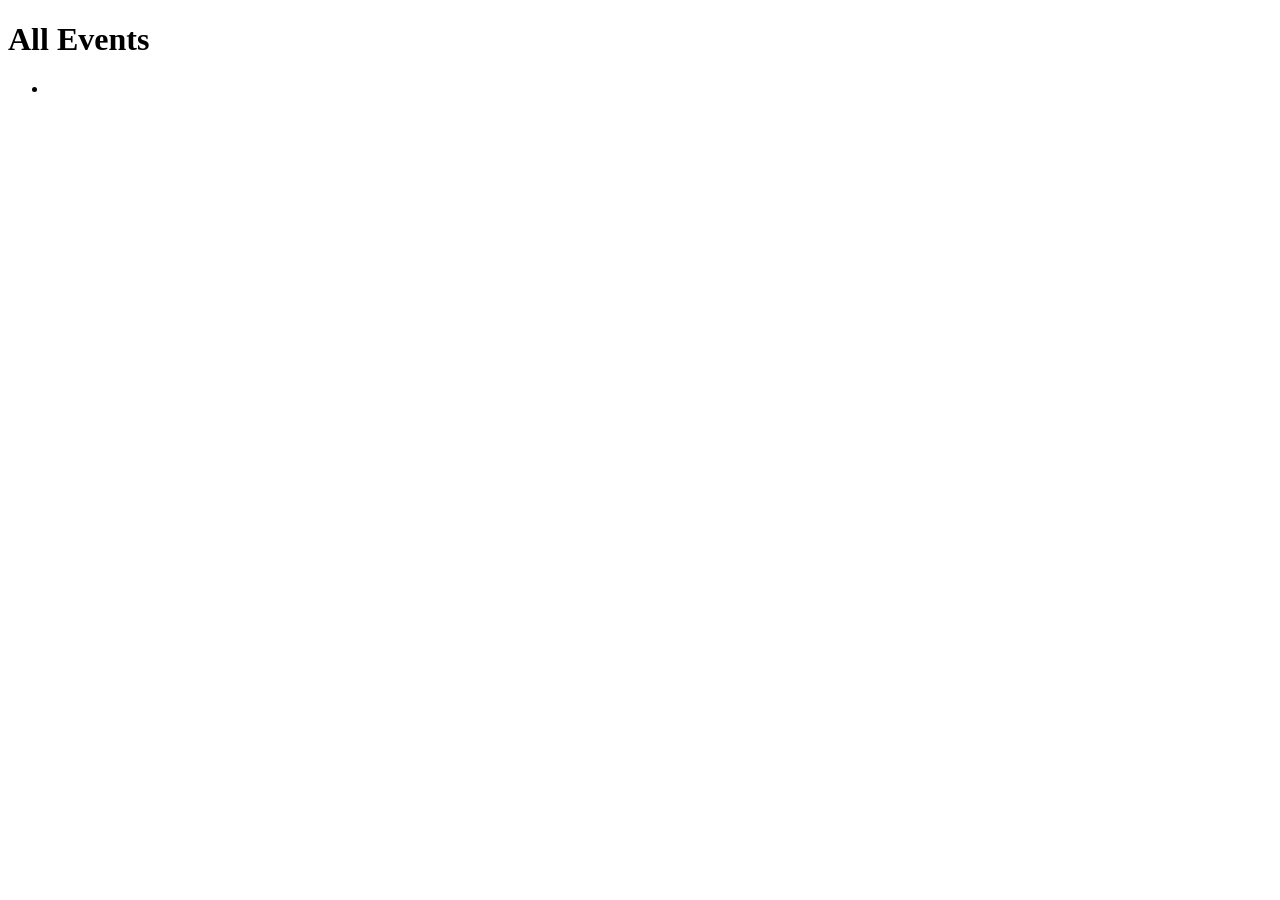
==== src/main/resources/templates/events/index.html @ d19abfe7 "Initial commit" ====
<!DOCTYPE html>
<html lang="en" xmlns:th="http://www.thymeleaf.org/">
<head>
    <meta charset="UTF-8"/>
    <title>Coding Events</title>
</head>
<body>

<h1>All Events</h1>

<ul>
    <th:block th:each="event : ${events}">
        <li th:text="${event}"></li>
    </th:block>
</ul>

</body>
</html>
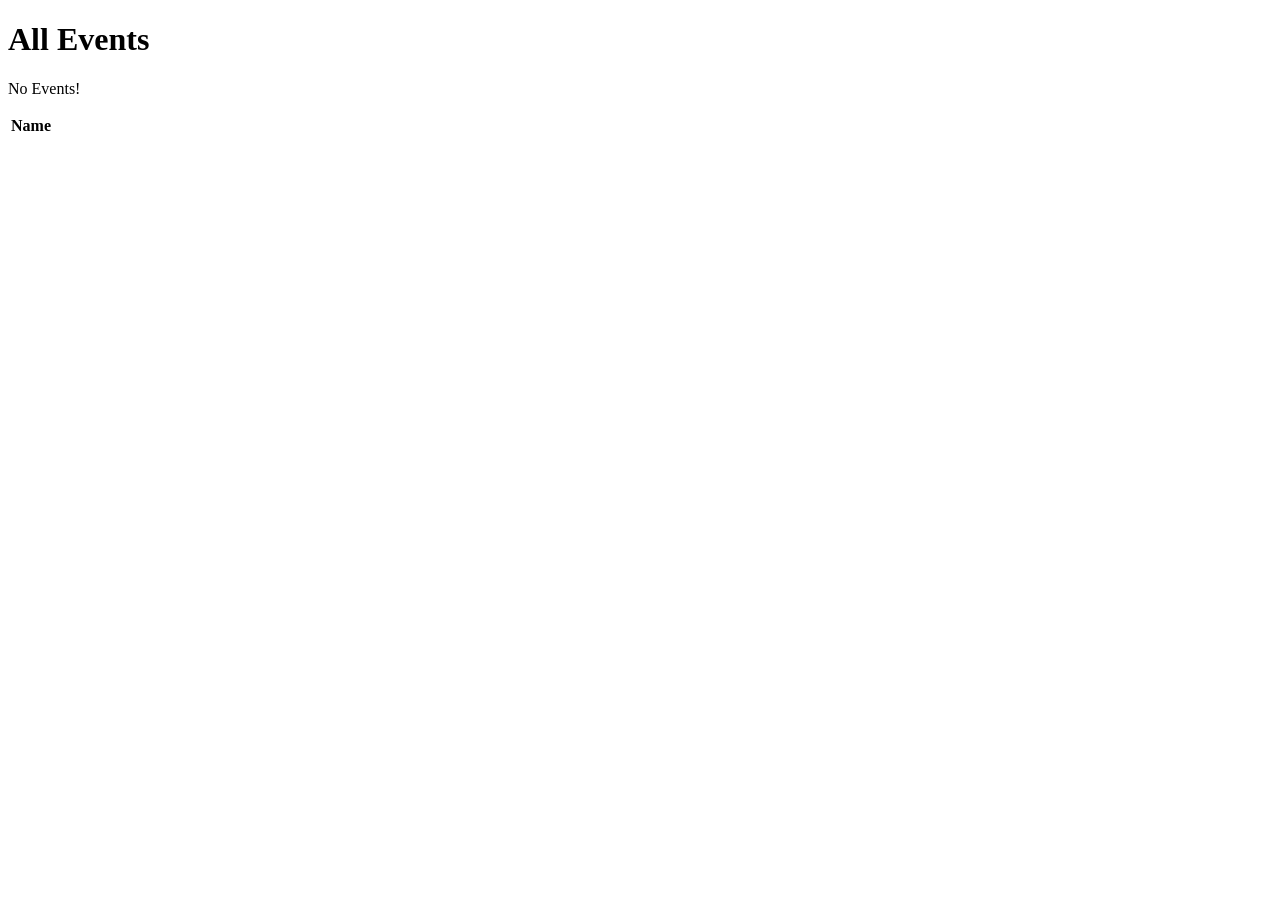
==== commit 785c8bbe: "Finished thymeleaf setup and example program" ====
--- a/src/main/resources/templates/events/index.html
+++ b/src/main/resources/templates/events/index.html
@@ -1,18 +1,23 @@
 <!DOCTYPE html>
 <html lang="en" xmlns:th="http://www.thymeleaf.org/">
-<head>
-    <meta charset="UTF-8"/>
-    <title>Coding Events</title>
-</head>
-<body>
+<head th:replace="fragments :: head"></head>
+
+<body class="container">
 
 <h1>All Events</h1>
+<nav th:replace="fragments :: navigation"></nav>
+<p th:unless="${events} and ${events.size()}">No Events!</p> <!--if boolean evaluates to false, this WILL be displayed. If non-null variable called events AND this variable is not empty-->
 
-<ul>
-    <th:block th:each="event : ${events}">
-        <li th:text="${event}"></li>
-    </th:block>
-</ul>
+<table class="table table-striped">
+    <thead>
+        <tr>
+            <th>Name</th>
+        </tr>
+    </thead>
+    <tr th:each="event : ${events}">
+        <td th:text="${event}"></td>
+    </tr>
+</table>
 
 </body>
 </html>
